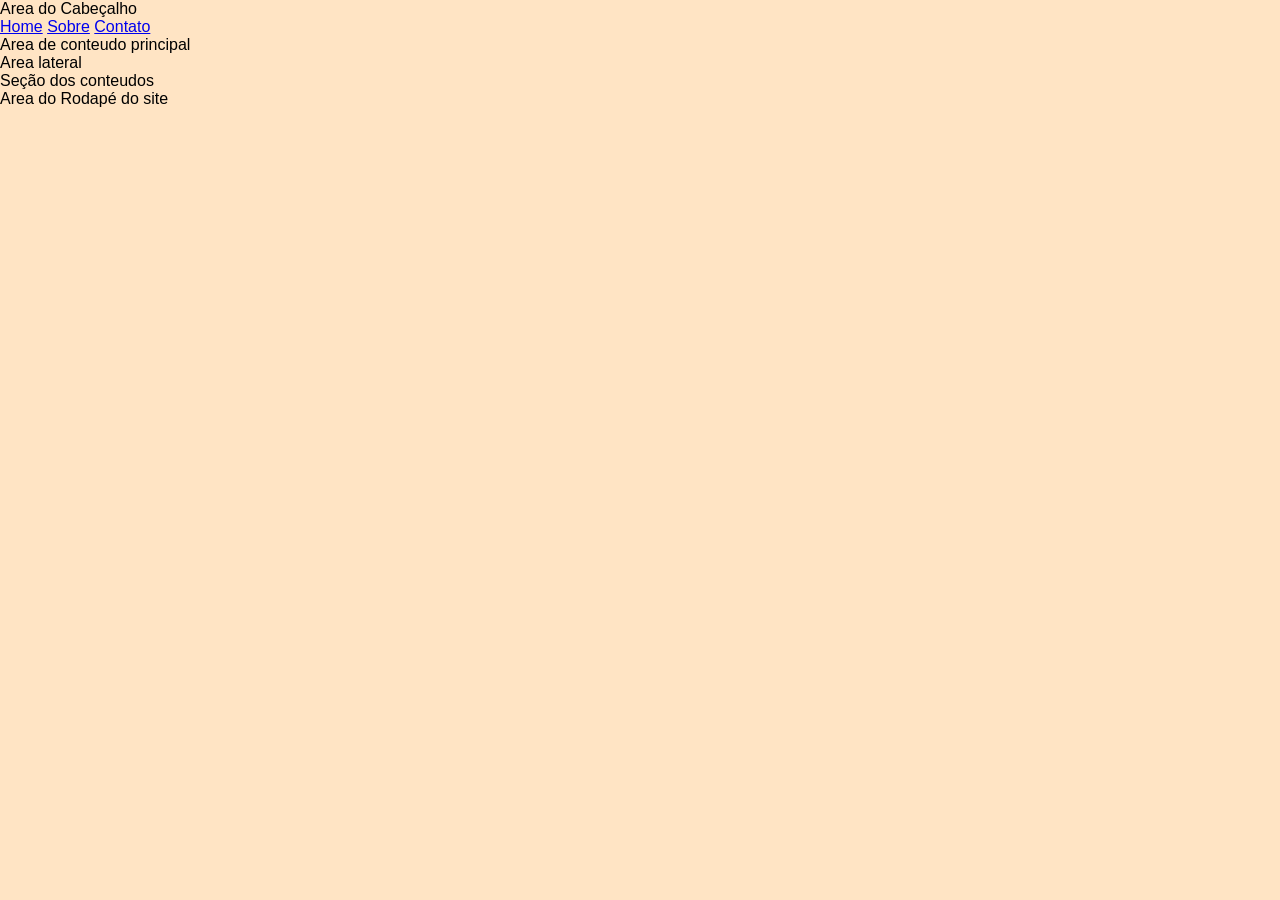
==== html-intermediario/index.html @ ea3c9052 "comecei a fazer o dev links" ====
<!DOCTYPE html>
<html lang="pt-br">
<head>
    <meta charset="UTF-8">
    <meta name="viewport" content="width=
    , initial-scale=1.0">
    <title>HTML INTERMEDIARIO</title>
    <link rel="stylesheet" href="CSS/estilos.css">
</head>
<body>
    <header>
        Area do Cabeçalho
    </header>
    <nav>
        <a href="#">Home</a>
        <a href="#">Sobre</a>
        <a href="#">Contato</a>
    </nav>

    <main>
        Area de conteudo principal
        <aside>
            Area lateral
        </aside>
        <section>
            Seção dos conteudos
        </section>
    </main>

    <footer>
        Area do Rodapé do site
    </footer>

    
</body>
</html>
---- html-intermediario/CSS/estilos.css ----
*{
    margin: 0;
    padding: 0;
    box-sizing: border-box;

}

body{
    font-size: 16px;
    font-family: 'Segoe UI', Tahoma, Geneva, Verdana, sans-serif;
    height: 100dvh;
    width: 100%;
    background-color: bisque;


}
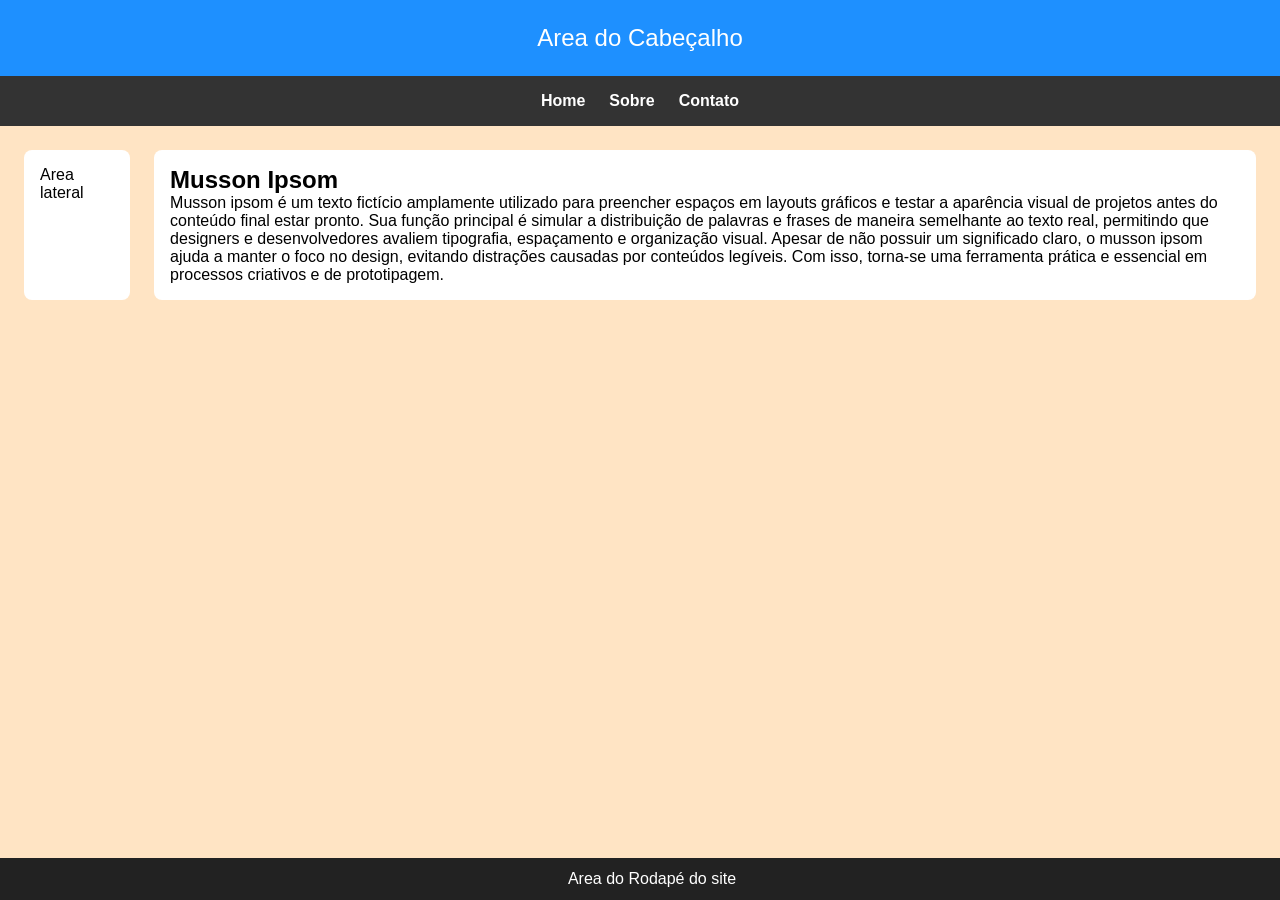
==== commit 7945900a: "aprofundamos no css e html" ====
--- a/html-intermediario/index.html
+++ b/html-intermediario/index.html
@@ -18,12 +18,13 @@
     </nav>
 
     <main>
-        Area de conteudo principal
+        
         <aside>
             Area lateral
         </aside>
         <section>
-            Seção dos conteudos
+            <h1>Musson Ipsom</h1>
+            <p>Musson ipsom é um texto fictício amplamente utilizado para preencher espaços em layouts gráficos e testar a aparência visual de projetos antes do conteúdo final estar pronto. Sua função principal é simular a distribuição de palavras e frases de maneira semelhante ao texto real, permitindo que designers e desenvolvedores avaliem tipografia, espaçamento e organização visual. Apesar de não possuir um significado claro, o musson ipsom ajuda a manter o foco no design, evitando distrações causadas por conteúdos legíveis. Com isso, torna-se uma ferramenta prática e essencial em processos criativos e de prototipagem.</p>
         </section>
     </main>
 
--- a/html-intermediario/CSS/estilos.css
+++ b/html-intermediario/CSS/estilos.css
@@ -1,16 +1,75 @@
-*{
-    margin: 0;
-    padding: 0;
-    box-sizing: border-box;
-
+* {
+  margin: 0;
+  padding: 0;
+  box-sizing: 0;
 }
 
-body{
-    font-size: 16px;
-    font-family: 'Segoe UI', Tahoma, Geneva, Verdana, sans-serif;
-    height: 100dvh;
+body {
+  font-size: 16px;
+  font-family: "Segoe UI", Tahoma, Geneva, Verdana, sans-serif;
+  height: 100dvh;
+  width: 100%;
+  background-color: bisque;
+}
+header {
+  background-color: #1e90ff;
+  color: #ffffff;
+  padding: 24px;
+  text-align: center;
+  font-size: 24px;
+}
+
+/* MENU DE NAVEGAÇÃO */
+nav {
+  background-color: #333;
+  display: flex;
+  justify-content: center;
+  gap: 24px;
+  padding: 16px;
+  position: sticky;
+  top: 0;
+  z-index: 1000
+}
+nav a {
+  color: white;
+  text-decoration: none;
+  font-weight: bold;
+  position: sticky;
+}
+nav a:hover {
+  background-color: #1e90ff;
+  font-style: italic;
+  cursor: crosshair;
+}
+
+/* LEYOUT PRINCIPAL // LEIAUTE */
+
+main {
+  display: flex;
+  gap: 24px;
+  padding: 24px;
+}
+/* LATERAL */
+aside {
+  width: 25%;
+  background-color: white;
+  padding: 16px;
+  border-radius: 8px;
+}
+/* CONTEUDO */
+section {
+    background-color: white;
+    padding: 16px;
+    border-radius: 8px;
+}
+
+/* RODAPÉ */
+footer {
+    background-color: #222;
+    color: white;
+    text-align: center;
+    padding: 12px;
+    position: fixed;
+    bottom: 0;
     width: 100%;
-    background-color: bisque;
-
-
 }
